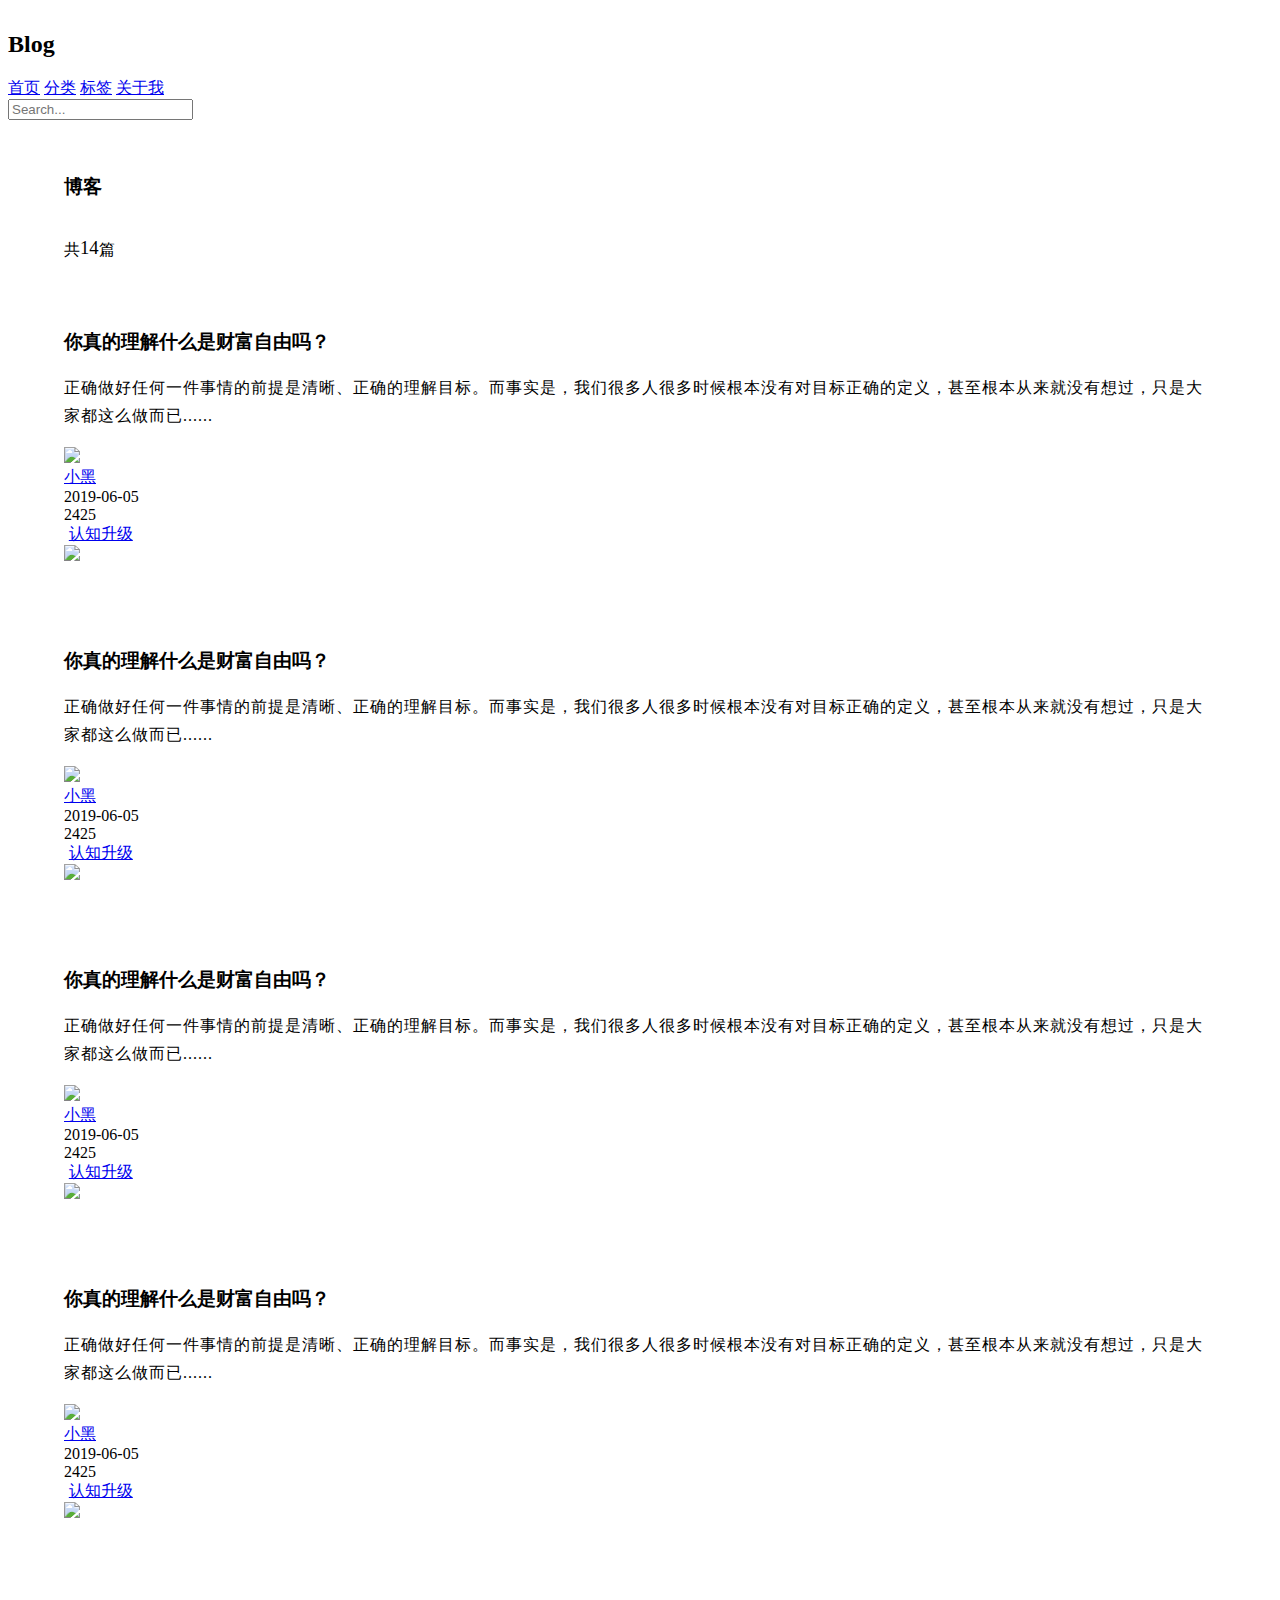
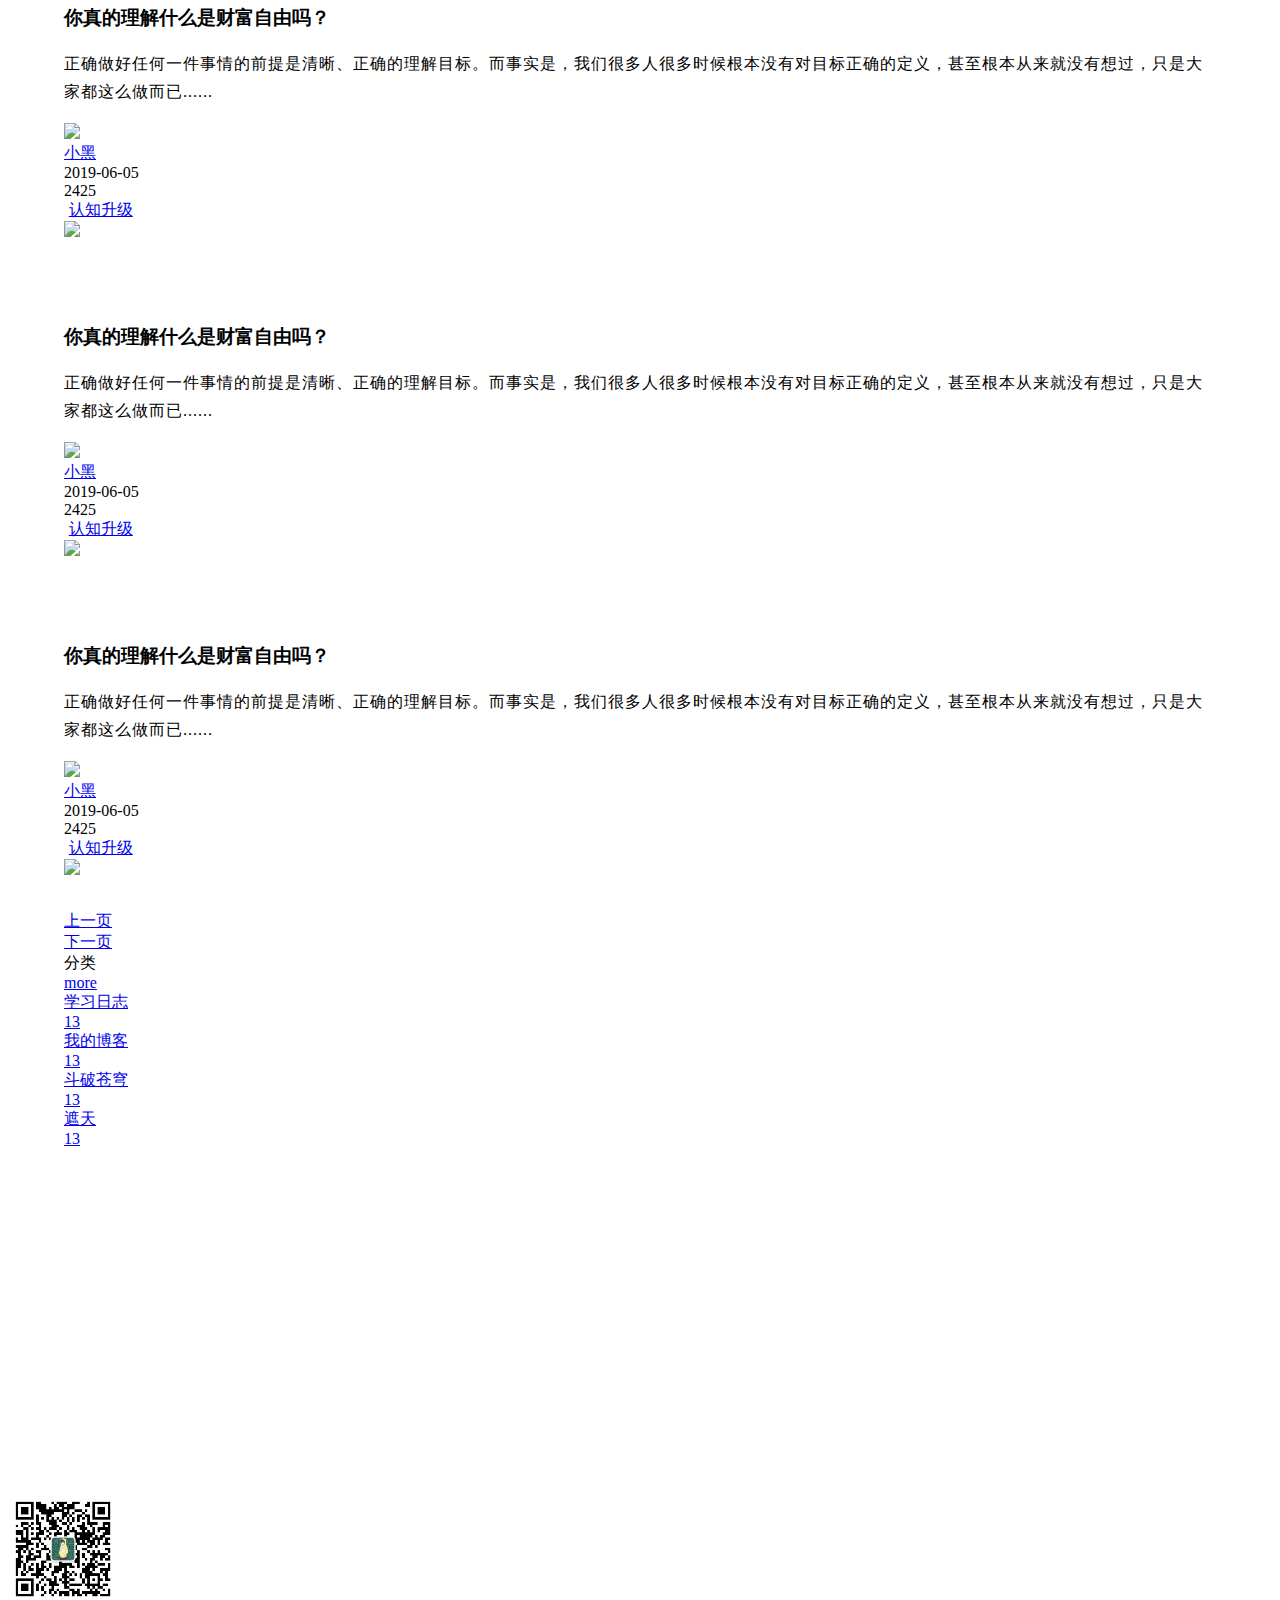
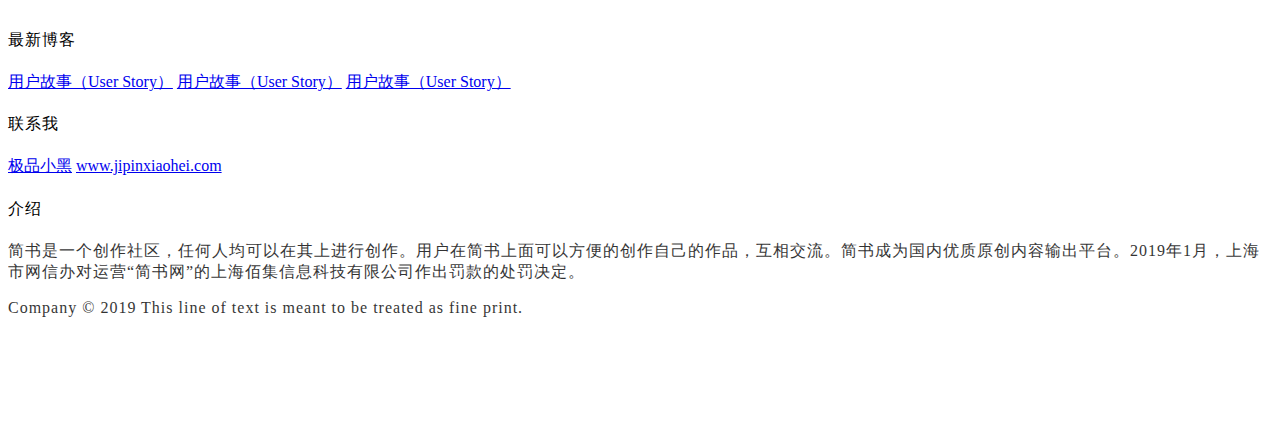
==== index.html @ 5bbbf331 "前端" ====
<!DOCTYPE html>
<html lang="en">
<head>
    <title>Title</title>
    <meta charset="UTF-8"/>
    <meta name="viewport" content="with-device-width, inital-scale=1.8">
    <link rel="stylesheet" href="https://cdn.jsdelivr.net/npm/semantic-ui@2.4.2/dist/semantic.min.css">
    <link rel="stylesheet" href="./static/css/me.css">
</head>
<body>
<!--导航 -->
<nav class="ui inverted attached segment m-padded-tb-mini">
    <div class="ui container">
        <div class="ui inverted secondary menu">
            <h2 class="ui teal header item">Blog</h2>
            <a href="#" class="item"><i class="home icon"></i>首页</a>
            <a href="#" class="item"><i class="idea icon"></i>分类</a>
            <a href="#" class="item"><i class="tags icon"></i>标签</a>
            <a href="#" class="item"><i class="info icon"></i>关于我</a>
            <div class="right item">
                <div class="ui icon inverted transparent input ">
                    <input type="text" placeholder="Search...">
                    <i class="search link icon"></i>
                </div>
            </div>
        </div>
    </div>
</nav>

<!--中间内容 -->
<div class="m-container m-padded-tb-lager">
    <div class="ui container">
        <div class="ui grid">
            <!--左边博客列表-->
            <div class="eleven wide column">
                <!--header-->
                <div class="ui top attached segment">
                    <div class="ui middle aligned two column grid">
                        <div class="column">
                            <h3 class="ui teal header">博客</h3>
                        </div>
                        <div class="right aligned column">
                            共<h3 class="ui orange header m-inline-block m-text-thin">14</h3>篇
                        </div>
                    </div>
                </div>
                <!--content-->
                <div class="ui attached  segment">

                    <div class="ui padded vertical segment m-padded-tb-lager">
                        <div class="ui grid">
                            <div class="eleven wide column">
                                <h3 class="ui header">你真的理解什么是财富自由吗？</h3>
                                <p class="m-text">正确做好任何一件事情的前提是清晰、正确的理解目标。而事实是，我们很多人很多时候根本没有对目标正确的定义，甚至根本从来就没有想过，只是大家都这么做而已......</p>
                                <div class="ui grid">
                                <div class="eleven wide column">
                                    <div class="ui mini horizontal link list">
                                        <div class="item">
                                            <img src="https://picsum.photos/id/1/100/100?image=103" class="ui avatar image">
                                            <div class="content">
                                                <a href="#" class="header">小黑</a>
                                            </div>
                                        </div>
                                        <div class="item">
                                            <i class="calendar icon"></i>2019-06-05
                                        </div>
                                        <div class="item">
                                            <i class="eye icon"></i>2425
                                        </div>
                                    </div>
                                </div>
                                    <div class="right aligned five wide column">
                                        <a href="#" target="_blank" class="ui teal basic label m-padded-tiny m-text-thin">认知升级</a>
                                    </div>
                                </div>
                            </div>


                            <div class="five wide column">
                                <a href="#" target="_blank">
                                    <img src="https://picsum.photos/id/1/800/450?image=1004" class="ui rounded image">
                                </a>

                            </div>
                        </div>

                    </div>
                    <div class="ui padded vertical segment m-padded-tb-lager">
                        <div class="ui grid">
                            <div class="eleven wide column">
                                <h3 class="ui header">你真的理解什么是财富自由吗？</h3>
                                <p class="m-text">正确做好任何一件事情的前提是清晰、正确的理解目标。而事实是，我们很多人很多时候根本没有对目标正确的定义，甚至根本从来就没有想过，只是大家都这么做而已......</p>
                                <div class="ui grid">
                                    <div class="eleven wide column">
                                        <div class="ui mini horizontal link list">
                                            <div class="item">
                                                <img src="https://picsum.photos/id/1/100/100?image=104" class="ui avatar image">
                                                <div class="content">
                                                    <a href="#" class="header">小黑</a>
                                                </div>
                                            </div>
                                            <div class="item">
                                                <i class="calendar icon"></i>2019-06-05
                                            </div>
                                            <div class="item">
                                                <i class="eye icon"></i>2425
                                            </div>
                                        </div>
                                    </div>
                                    <div class="right aligned five wide column">
                                        <a href="#" target="_blank" class="ui teal basic label m-padded-tiny m-text-thin">认知升级</a>
                                    </div>
                                </div>
                            </div>


                            <div class="five wide column">
                                <a href="#" target="_blank">
                                    <img src="https://picsum.photos/id/1/800/450?image=1005" class="ui rounded image">
                                </a>

                            </div>
                        </div>

                    </div>
                    <div class="ui padded vertical segment m-padded-tb-lager">
                        <div class="ui grid">
                            <div class="eleven wide column">
                                <h3 class="ui header">你真的理解什么是财富自由吗？</h3>
                                <p class="m-text">正确做好任何一件事情的前提是清晰、正确的理解目标。而事实是，我们很多人很多时候根本没有对目标正确的定义，甚至根本从来就没有想过，只是大家都这么做而已......</p>
                                <div class="ui grid">
                                    <div class="eleven wide column">
                                        <div class="ui mini horizontal link list">
                                            <div class="item">
                                                <img src="https://picsum.photos/id/1/100/100?image=110" class="ui avatar image">
                                                <div class="content">
                                                    <a href="#" class="header">小黑</a>
                                                </div>
                                            </div>
                                            <div class="item">
                                                <i class="calendar icon"></i>2019-06-05
                                            </div>
                                            <div class="item">
                                                <i class="eye icon"></i>2425
                                            </div>
                                        </div>
                                    </div>
                                    <div class="right aligned five wide column">
                                        <a href="#" target="_blank" class="ui teal basic label m-padded-tiny m-text-thin">认知升级</a>
                                    </div>
                                </div>
                            </div>


                            <div class="five wide column">
                                <a href="#" target="_blank">
                                    <img src="https://picsum.photos/id/1/800/450?image=1006" class="ui rounded image">
                                </a>

                            </div>
                        </div>

                    </div>
                    <div class="ui padded vertical segment m-padded-tb-lager">
                        <div class="ui grid">
                            <div class="eleven wide column">
                                <h3 class="ui header">你真的理解什么是财富自由吗？</h3>
                                <p class="m-text">正确做好任何一件事情的前提是清晰、正确的理解目标。而事实是，我们很多人很多时候根本没有对目标正确的定义，甚至根本从来就没有想过，只是大家都这么做而已......</p>
                                <div class="ui grid">
                                    <div class="eleven wide column">
                                        <div class="ui mini horizontal link list">
                                            <div class="item">
                                                <img src="https://picsum.photos/id/1/100/100?image=106" class="ui avatar image">
                                                <div class="content">
                                                    <a href="#" class="header">小黑</a>
                                                </div>
                                            </div>
                                            <div class="item">
                                                <i class="calendar icon"></i>2019-06-05
                                            </div>
                                            <div class="item">
                                                <i class="eye icon"></i>2425
                                            </div>
                                        </div>
                                    </div>
                                    <div class="right aligned five wide column">
                                        <a href="#" target="_blank" class="ui teal basic label m-padded-tiny m-text-thin">认知升级</a>
                                    </div>
                                </div>
                            </div>


                            <div class="five wide column">
                                <a href="#" target="_blank">
                                    <img src="https://picsum.photos/id/1/800/450?image=1011" class="ui rounded image">
                                </a>

                            </div>
                        </div>

                    </div>
                    <div class="ui padded vertical segment m-padded-tb-lager">
                        <div class="ui grid">
                            <div class="eleven wide column">
                                <h3 class="ui header">你真的理解什么是财富自由吗？</h3>
                                <p class="m-text">正确做好任何一件事情的前提是清晰、正确的理解目标。而事实是，我们很多人很多时候根本没有对目标正确的定义，甚至根本从来就没有想过，只是大家都这么做而已......</p>
                                <div class="ui grid">
                                    <div class="eleven wide column">
                                        <div class="ui mini horizontal link list">
                                            <div class="item">
                                                <img src="https://picsum.photos/id/1/100/100?image=107" class="ui avatar image">
                                                <div class="content">
                                                    <a href="#" class="header">小黑</a>
                                                </div>
                                            </div>
                                            <div class="item">
                                                <i class="calendar icon"></i>2019-06-05
                                            </div>
                                            <div class="item">
                                                <i class="eye icon"></i>2425
                                            </div>
                                        </div>
                                    </div>
                                    <div class="right aligned five wide column">
                                        <a href="#" target="_blank" class="ui teal basic label m-padded-tiny m-text-thin">认知升级</a>
                                    </div>
                                </div>
                            </div>


                            <div class="five wide column">
                                <a href="#" target="_blank">
                                    <img src="https://picsum.photos/id/1/800/450?image=1008" class="ui rounded image">
                                </a>

                            </div>
                        </div>

                    </div>
                    <div class="ui padded vertical segment m-padded-tb-lager">
                        <div class="ui grid">
                            <div class="eleven wide column">
                                <h3 class="ui header">你真的理解什么是财富自由吗？</h3>
                                <p class="m-text">正确做好任何一件事情的前提是清晰、正确的理解目标。而事实是，我们很多人很多时候根本没有对目标正确的定义，甚至根本从来就没有想过，只是大家都这么做而已......</p>
                                <div class="ui grid">
                                    <div class="eleven wide column">
                                        <div class="ui mini horizontal link list">
                                            <div class="item">
                                                <img src="https://picsum.photos/id/1/100/100?image=108" class="ui avatar image">
                                                <div class="content">
                                                    <a href="#" class="header">小黑</a>
                                                </div>
                                            </div>
                                            <div class="item">
                                                <i class="calendar icon"></i>2019-06-05
                                            </div>
                                            <div class="item">
                                                <i class="eye icon"></i>2425
                                            </div>
                                        </div>
                                    </div>
                                    <div class="right aligned five wide column">
                                        <a href="#" target="_blank" class="ui teal basic label m-padded-tiny m-text-thin">认知升级</a>
                                    </div>
                                </div>
                            </div>


                            <div class="five wide column">
                                <a href="#" target="_blank">
                                    <img src="https://picsum.photos/id/1/800/450?image=1009" class="ui rounded image">
                                </a>

                            </div>
                        </div>

                    </div>
                    <div class="ui padded vertical segment m-padded-tb-lager">
                        <div class="ui grid">
                            <div class="eleven wide column">
                                <h3 class="ui header">你真的理解什么是财富自由吗？</h3>
                                <p class="m-text">正确做好任何一件事情的前提是清晰、正确的理解目标。而事实是，我们很多人很多时候根本没有对目标正确的定义，甚至根本从来就没有想过，只是大家都这么做而已......</p>
                                <div class="ui grid">
                                    <div class="eleven wide column">
                                        <div class="ui mini horizontal link list">
                                            <div class="item">
                                                <img src="https://picsum.photos/id/1/100/100?image=109" class="ui avatar image">
                                                <div class="content">
                                                    <a href="#" class="header">小黑</a>
                                                </div>
                                            </div>
                                            <div class="item">
                                                <i class="calendar icon"></i>2019-06-05
                                            </div>
                                            <div class="item">
                                                <i class="eye icon"></i>2425
                                            </div>
                                        </div>
                                    </div>
                                    <div class="right aligned five wide column">
                                        <a href="#" target="_blank" class="ui teal basic label m-padded-tiny m-text-thin">认知升级</a>
                                    </div>
                                </div>
                            </div>


                            <div class="five wide column">
                                <a href="#" target="_blank">
                                    <img src="https://picsum.photos/id/1/800/450?image=1010" class="ui rounded image">
                                </a>

                            </div>
                        </div>

                    </div>
                </div>
                <!--footer-->
                <div class="ui bottom attached segment">
                    <div class="ui middle aligned two column grid">
                        <div class="column">
                            <a href="#" class="ui teal basic mini button">上一页</a>
                        </div>
                        <div class="right aligned column">
                            <a href="#" class="ui teal basic mini button">下一页</a>
                        </div>
                    </div>
                </div>

        </div>
            <!--右边的top-->
            <div class="five wide column">
                <div class="ui segments">
                    <div class="ui secondary segment">
                        <div class="ui two column grid">
                            <div class="column">
                                <i class="idea icon"></i>分类
                            </div>
                            <div class="column">
                                <a href="#" target="_blank">more <i class="angle double right icon"></i></a>
                            </div>
                        </div>
                    </div>
                    <div class="ui teal segment">
                        <div class="ui fluid vertical menu">
                            <a href="#" class="item">
                                学习日志
                                <div class="ui teal basic left pointing label">13</div>
                            </a>
                            <a href="#" class="item">
                                我的博客
                                <div class="ui teal basic left pointing label">13</div>
                            </a>
                            <a href="#" class="item">
                                斗破苍穹
                                <div class="ui teal basic left pointing label">13</div>
                            </a>
                            <a href="#" class="item">
                                遮天
                                <div class="ui teal basic left pointing label">13</div>
                            </a>
                        </div>
                    </div>
                </div>
            </div>
        </div>
    </div>
    <br>
    <br>
    <br>
    <br>
    <br>
    <br>
    <br>
    <br>
    <br>
    <br>
    <br>
    <br>
    <br>
</div>
<!--底部footer -->
<footer class="ui inverted vertical segment m-padded-tb-massive">
    <div class="ui center aligned container">
        <div class="ui inverted divided grid">
            <div class="three wide column">
                <div class="ui inverted link list">
                    <div class="item">
                        <img src="./static/image/wechat.png" class="ui rounded image" alt="" style="width: 110px;">
                    </div>
                </div>
            </div>
            <div class="three wide column">
                <h4 class="ui inverted header m-text-thin m-text-spaced ">最新博客</h4>
                <div class="ui inverted link list"></div>
                <a href="#" class="item">用户故事（User Story）</a>
                <a href="#" class="item">用户故事（User Story）</a>
                <a href="#" class="item">用户故事（User Story）</a>
            </div>
            <div class="three wide column">
                <h4 class="ui inverted header m-text-thin m-text-spaced ">联系我</h4>
                <div class="ui inverted link list"></div>
                <a href="#" class="item">极品小黑</a>
                <a href="www.jipinxiaohei.com" class="item">www.jipinxiaohei.com</a>
            </div>
            <div class="seven wide column">
                <h4 class="ui inverted header m-text-thin m-text-spaced ">介绍</h4>
                <p class="m-text-thin m-text-spaced m-opacity-mini">
                    简书是一个创作社区，任何人均可以在其上进行创作。用户在简书上面可以方便的创作自己的作品，互相交流。简书成为国内优质原创内容输出平台。2019年1月，上海市网信办对运营“简书网”的上海佰集信息科技有限公司作出罚款的处罚决定。 </p>
            </div>
        </div>
        <div class="ui inverted section divider"></div>
        <p class="m-text-thin m-text-spaced m-opacity-mini"> Company © 2019 This line of text is meant to be treated as fine print.</p>
    </div>

</footer>
<script src="https://cdn.jsdelivr.net/npm/jquery@3.2.1/dist/jquery.min.js"></script>
<script src="https://cdn.jsdelivr.net/npm/semantic-ui@2.4.2/dist/semantic.min.js"></script>

</body>
</html>
---- static/css/me.css ----
.m-padded-mini{
    padding: 0.2em !important;
}
.m-padded-tiny{
    padding: 0.3em !important;
}
.m-padded-small{
    padding: 0.5em !important;
}
.m-padded{
    padding: 1em !important;
}

.m-padded-tb-mini{
    padding-top: 0.2em !important;
    padding-bottom: 0.2em !important;
}
.m-padded-tb-tiny{
    padding-top: 0.3em !important;
    padding-bottom: 0.3em !important;
}
.m-padded-tb-small{
    padding-top: 0.5em !important;
    padding-bottom: 0.5em !important;
}
.m-padded-tb{
    padding-top: 1em !important;
    padding-bottom: 1em !important;
}
.m-padded-tb-lager{
    padding-top: 2em !important;
    padding-bottom: 2em !important;
}
.m-padded-tb-big{
    padding-top: 3em !important;
    padding-bottom: 3em !important;
}
.m-padded-tb-huge{
    padding-top: 4em !important;
    padding-bottom: 4em !important;
}

.m-padded-tb-massive{
    padding-top: 5em !important;
    padding-bottom: 5em !important;
}
/*--------text----------*/
.m-text{
    font-weight: 300 !important;
    letter-spacing: 1px !important;
    line-height: 1.8;
}

.m-text-thin{
    font-weight: 300 !important;
}
.m-text-spaced{
    letter-spacing: 1px !important;
}
.m-text-lined{
    line-height: 1.8;
}

.m-opacity-mini{
    opacity: 0.8 !important;
}


/*--------display---------*/
.m-inline-block{
    display: inline-block !important;
}


.m-container{
    max-width: 72em !important;
    margin: auto !important;
}
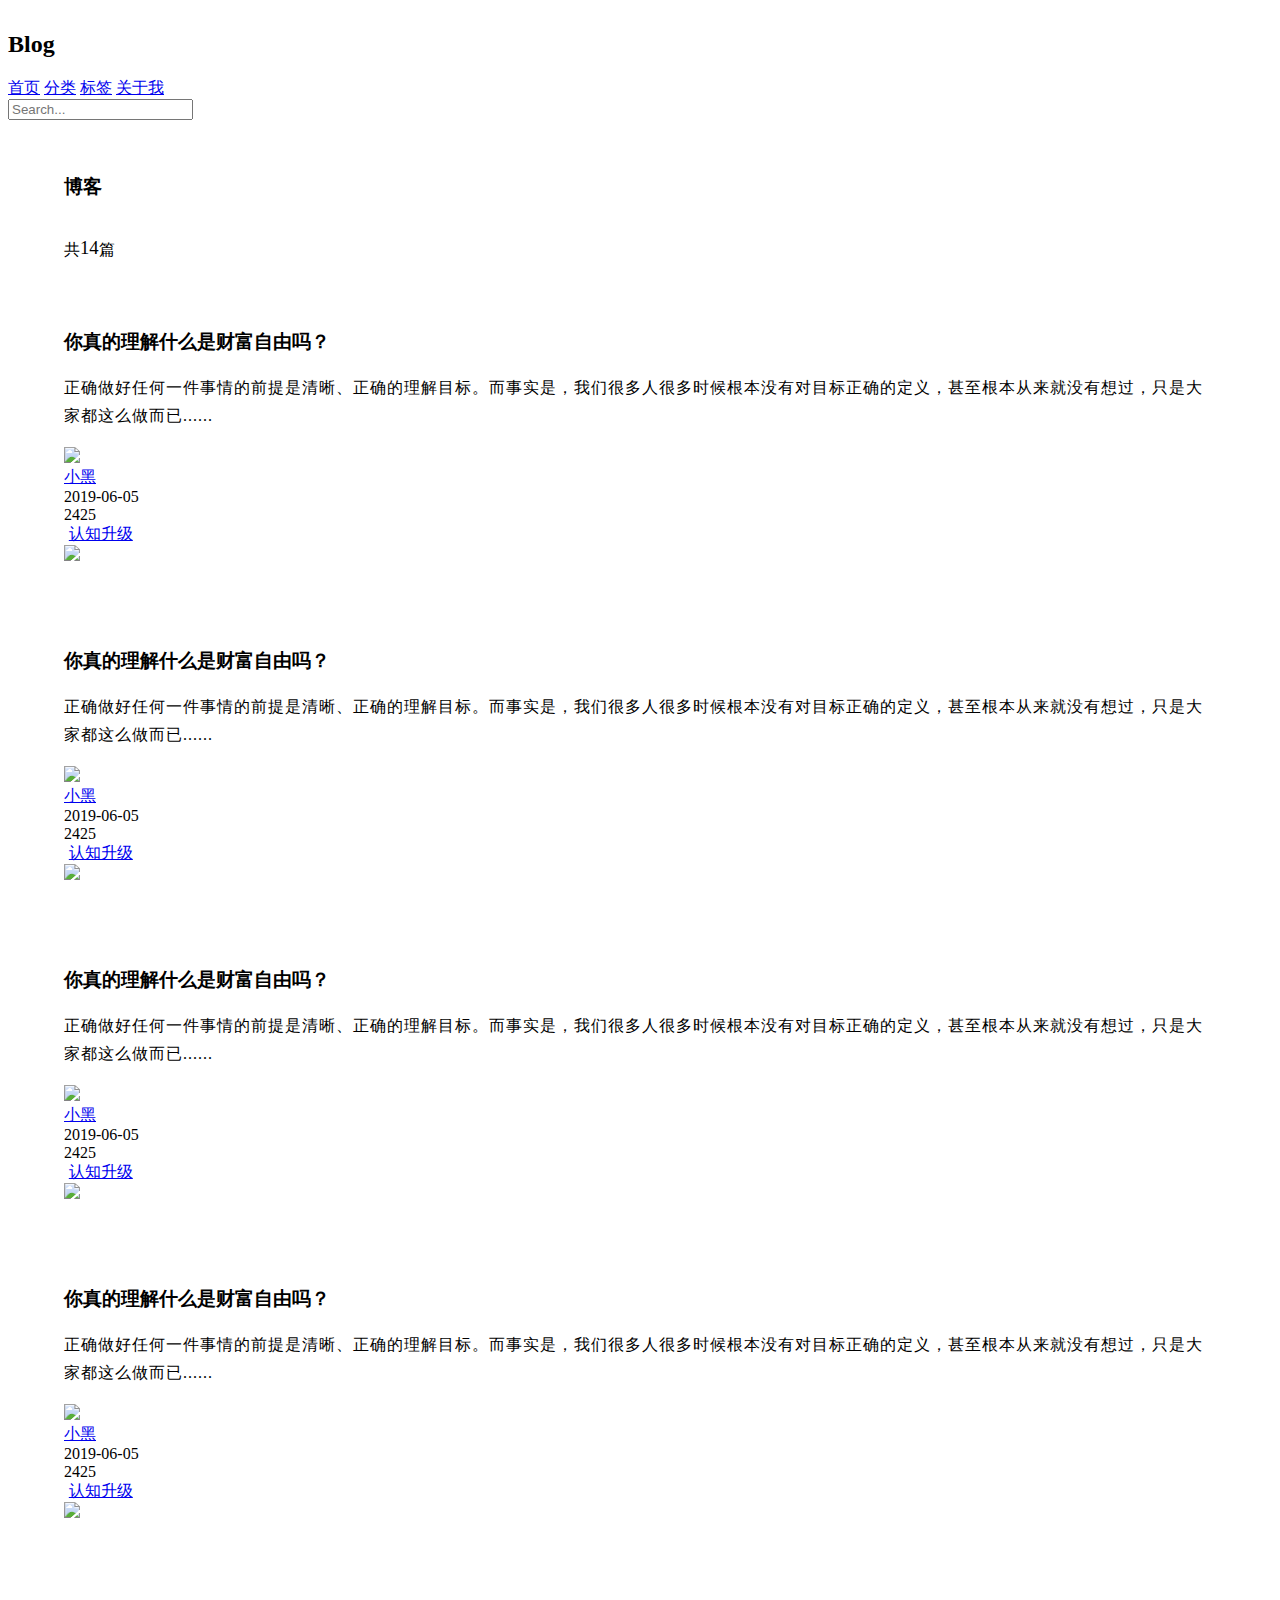
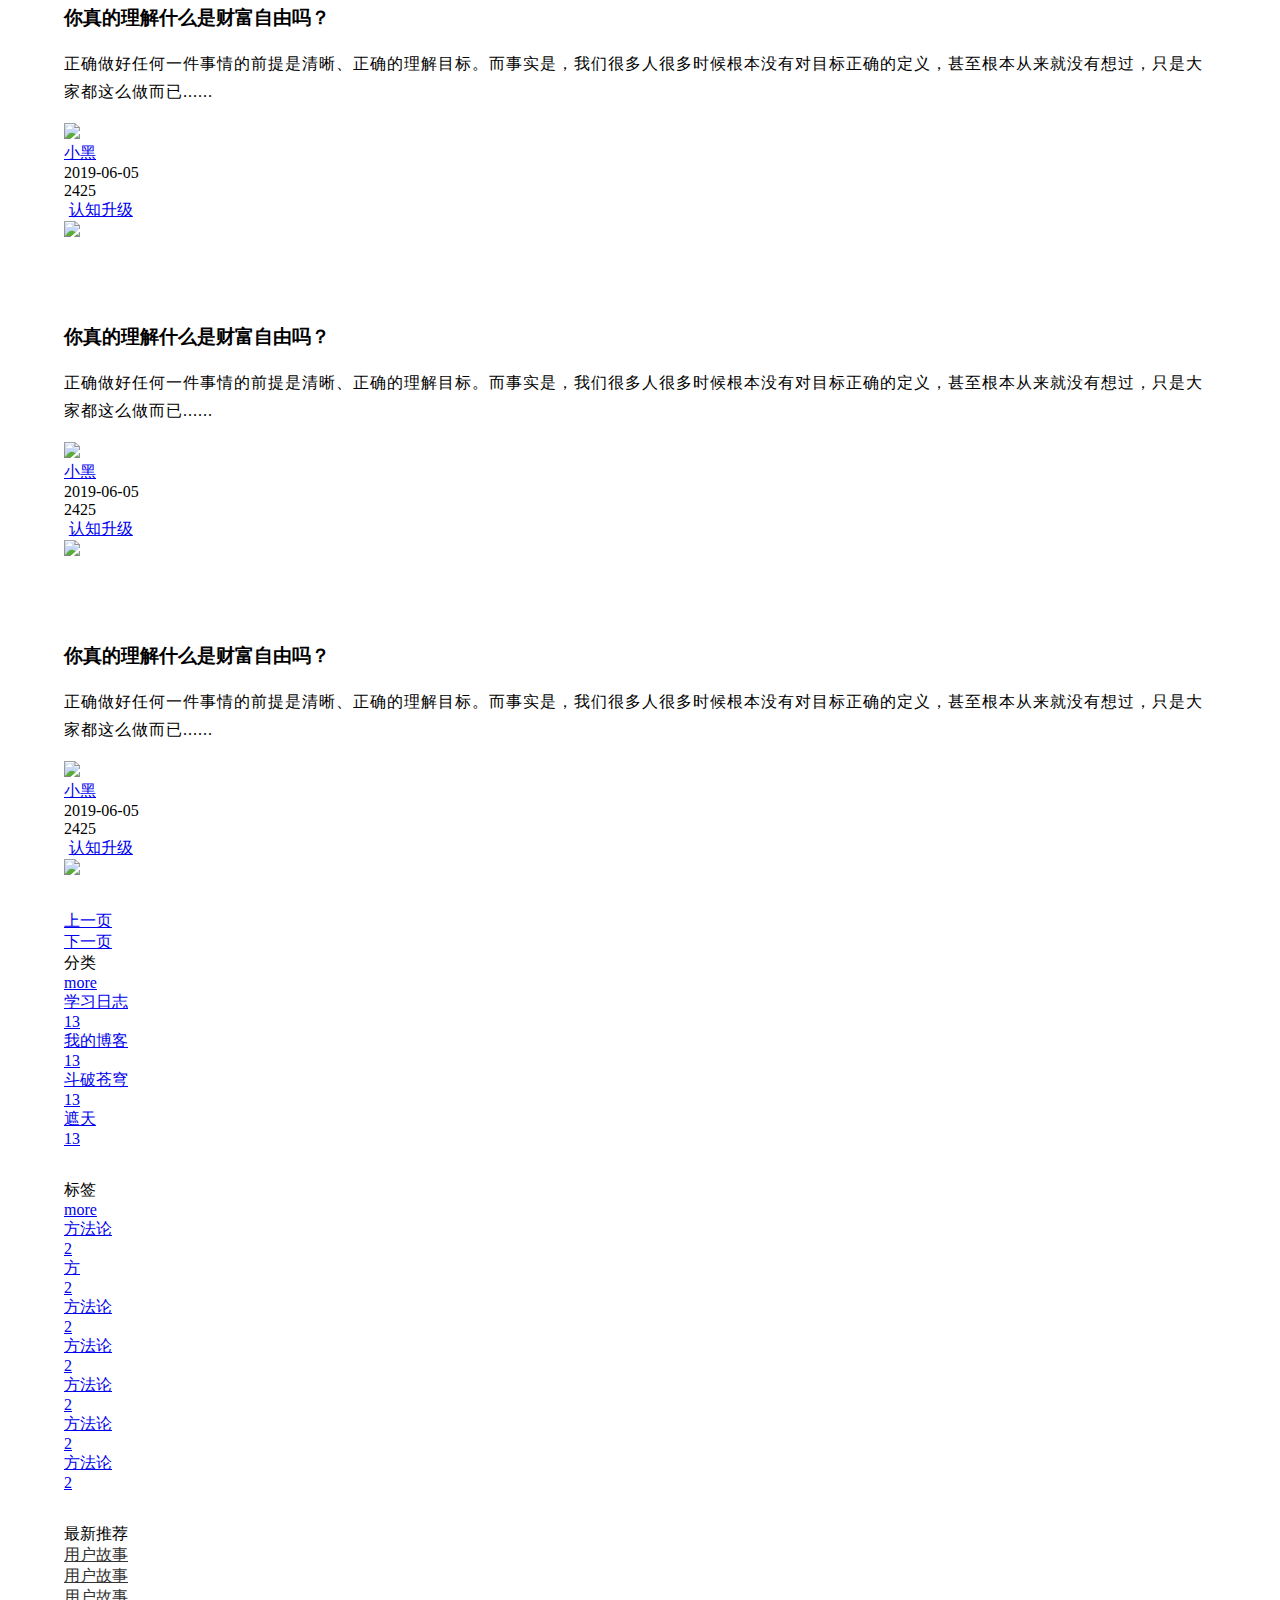
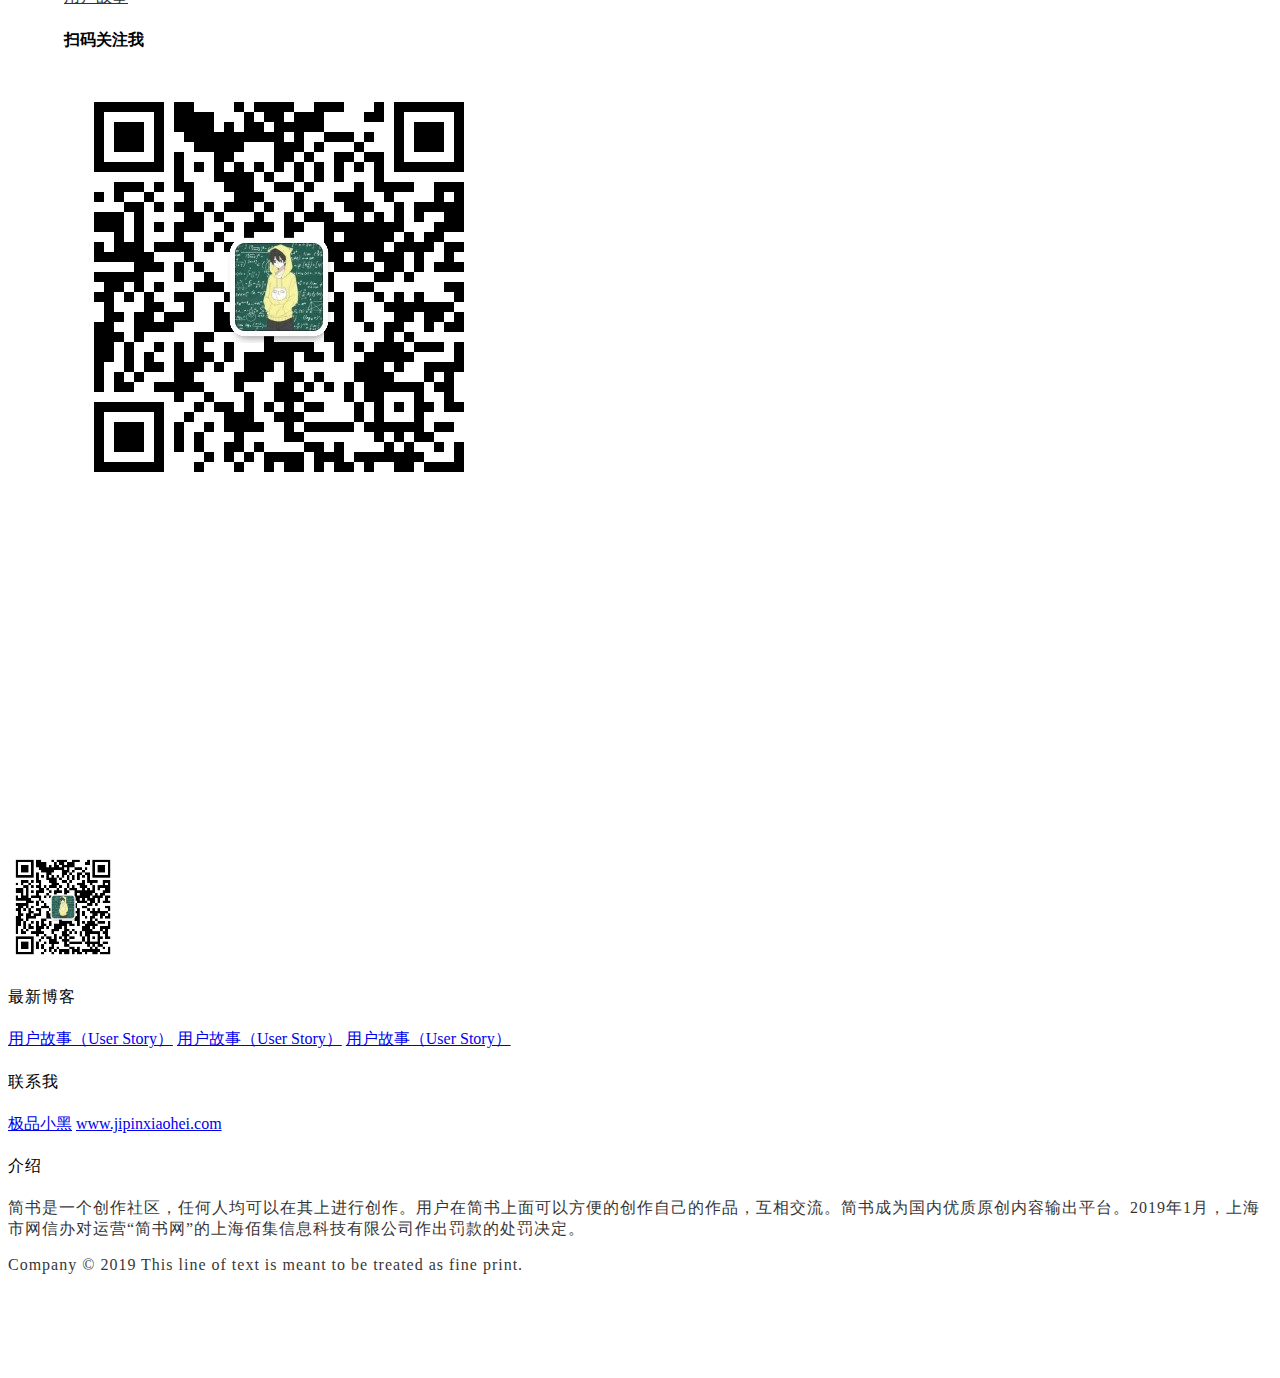
==== commit ced99fe6: "前端" ====
--- a/index.html
+++ b/index.html
@@ -329,14 +329,15 @@
         </div>
             <!--右边的top-->
             <div class="five wide column">
+                <!--分类-->
                 <div class="ui segments">
                     <div class="ui secondary segment">
                         <div class="ui two column grid">
                             <div class="column">
                                 <i class="idea icon"></i>分类
                             </div>
-                            <div class="column">
-                                <a href="#" target="_blank">more <i class="angle double right icon"></i></a>
+                            <div class="right aligned column">
+                                <a href="#" target="_blank">more<i class="angle double right icon"></i></a>
                             </div>
                         </div>
                     </div>
@@ -361,6 +362,62 @@
                         </div>
                     </div>
                 </div>
+                <!--标签-->
+                <div class="ui segments m-margin-top-large">
+                    <div class="ui secondary segment">
+                        <div class="ui two column grid">
+                            <div class="column">
+                                <i class="tags icon"></i>标签
+                            </div>
+                            <div class="column">
+                                <a href="#" target="_blank">more <i class="angle double right icon"></i></a>
+                            </div>
+                        </div>
+                    </div>
+                    <div class="ui teal segment">
+                      <a href="#" target="_blank" class="ui teal basic left pointing label m-margin-tb-tiny">方法论
+                      <div class="detail">2</div>
+                      </a>
+                        <a href="#" target="_blank" class="ui teal basic left pointing label label m-margin-tb-tiny">方
+                            <div class="detail">2</div>
+                        </a>
+                        <a href="#" target="_blank" class="ui teal basic left pointing label label m-margin-tb-tiny">方法论
+                            <div class="detail">2</div>
+                        </a>
+                        <a href="#" target="_blank" class="ui teal basic left pointing label label m-margin-tb-tiny">方法论
+                            <div class="detail">2</div>
+                        </a>
+                        <a href="#" target="_blank" class="ui teal basic left pointing label label m-margin-tb-tiny">方法论
+                            <div class="detail">2</div>
+                        </a>
+                        <a href="#" target="_blank" class="ui teal basic left pointing label label m-margin-tb-tiny">方法论
+                            <div class="detail">2</div>
+                        </a>
+                        <a href="#" target="_blank" class="ui teal basic left pointing label label m-margin-tb-tiny">方法论
+                            <div class="detail">2</div>
+                        </a>
+                    </div>
+                </div>
+                <!--最新推荐-->
+                <div class="ui segments m-margin-top-large">
+                    <div class="ui secondary segment">
+                        <i class="bookmark icon"></i>最新推荐
+                    </div>
+                    <div class="ui segment">
+                        <a href="#" target="_blank" class="m-black m-text-thin">用户故事</a>
+                        </div>
+                    <div class="ui segment">
+                        <a href="#" target="_blank" class="m-black m-text-thin">用户故事</a>
+                    </div>
+                    <div class="ui segment">
+                        <a href="#" target="_blank" class="m-black m-text-thin">用户故事</a>
+                    </div>
+                </div>
+                <!--二维码-->
+                <h4 class="ui horizontal divider header">扫码关注我</h4>
+                <div class="ui centered card" style="width: 11em">
+                    <img src="./static/image/wechat.png" class="ui rounded image">
+                </div>
             </div>
         </div>
     </div>
--- a/static/css/me.css
+++ b/static/css/me.css
@@ -10,6 +10,7 @@
 .m-padded{
     padding: 1em !important;
 }
+
 
 .m-padded-tb-mini{
     padding-top: 0.2em !important;
@@ -71,8 +72,29 @@
     display: inline-block !important;
 }
 
+/*-------container---------*/
 
 .m-container{
     max-width: 72em !important;
     margin: auto !important;
+}
+
+/*--------color--------*/
+.m-black{
+    color: #333 !important;
+}
+
+/*-----margin-----*/
+.m-margin-tb-tiny{
+    margin-top: 0.3em !important;
+    margin-bottom: 0.3em !important;
+}
+.m-margin-top-small{
+    margin-top: 0.5em !important;
+}
+.m-margin-top{
+    margin-top: 1em !important;
+}
+.m-margin-top-large{
+    margin-top: 2em !important;
 }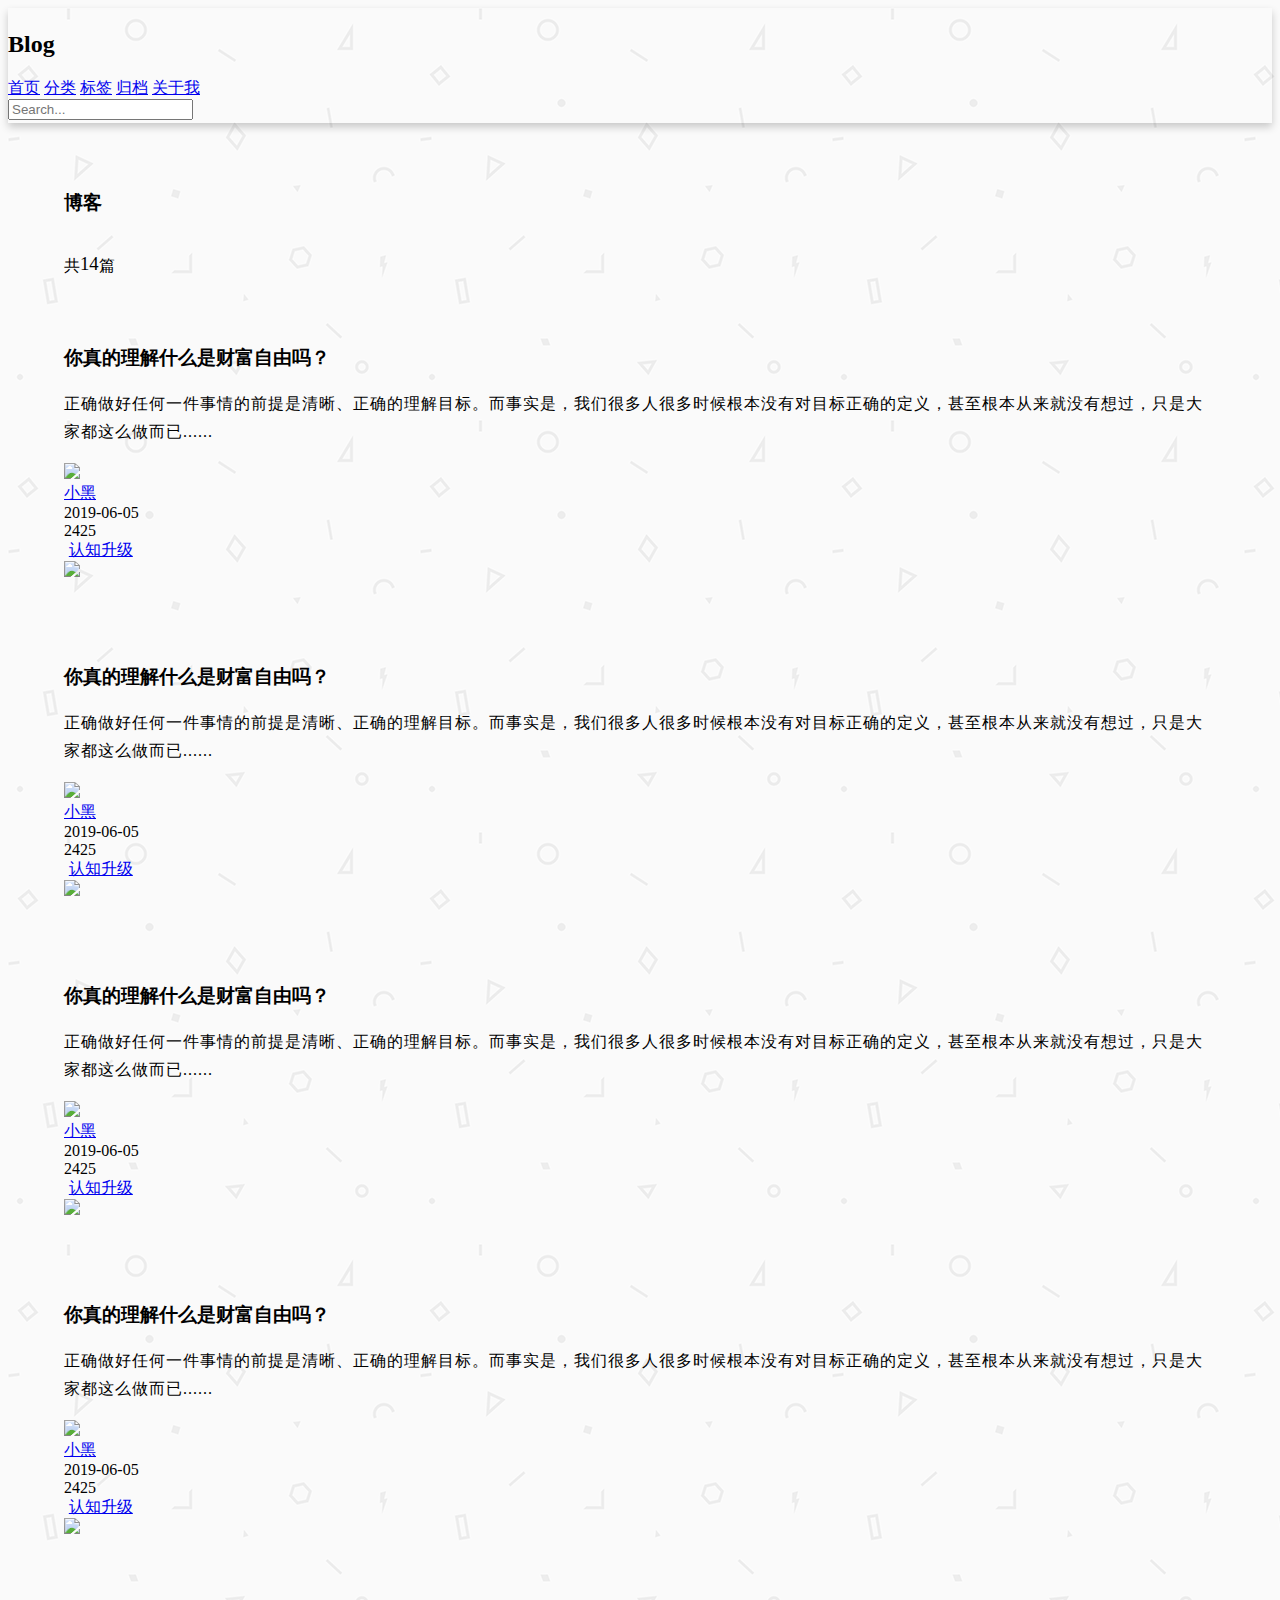
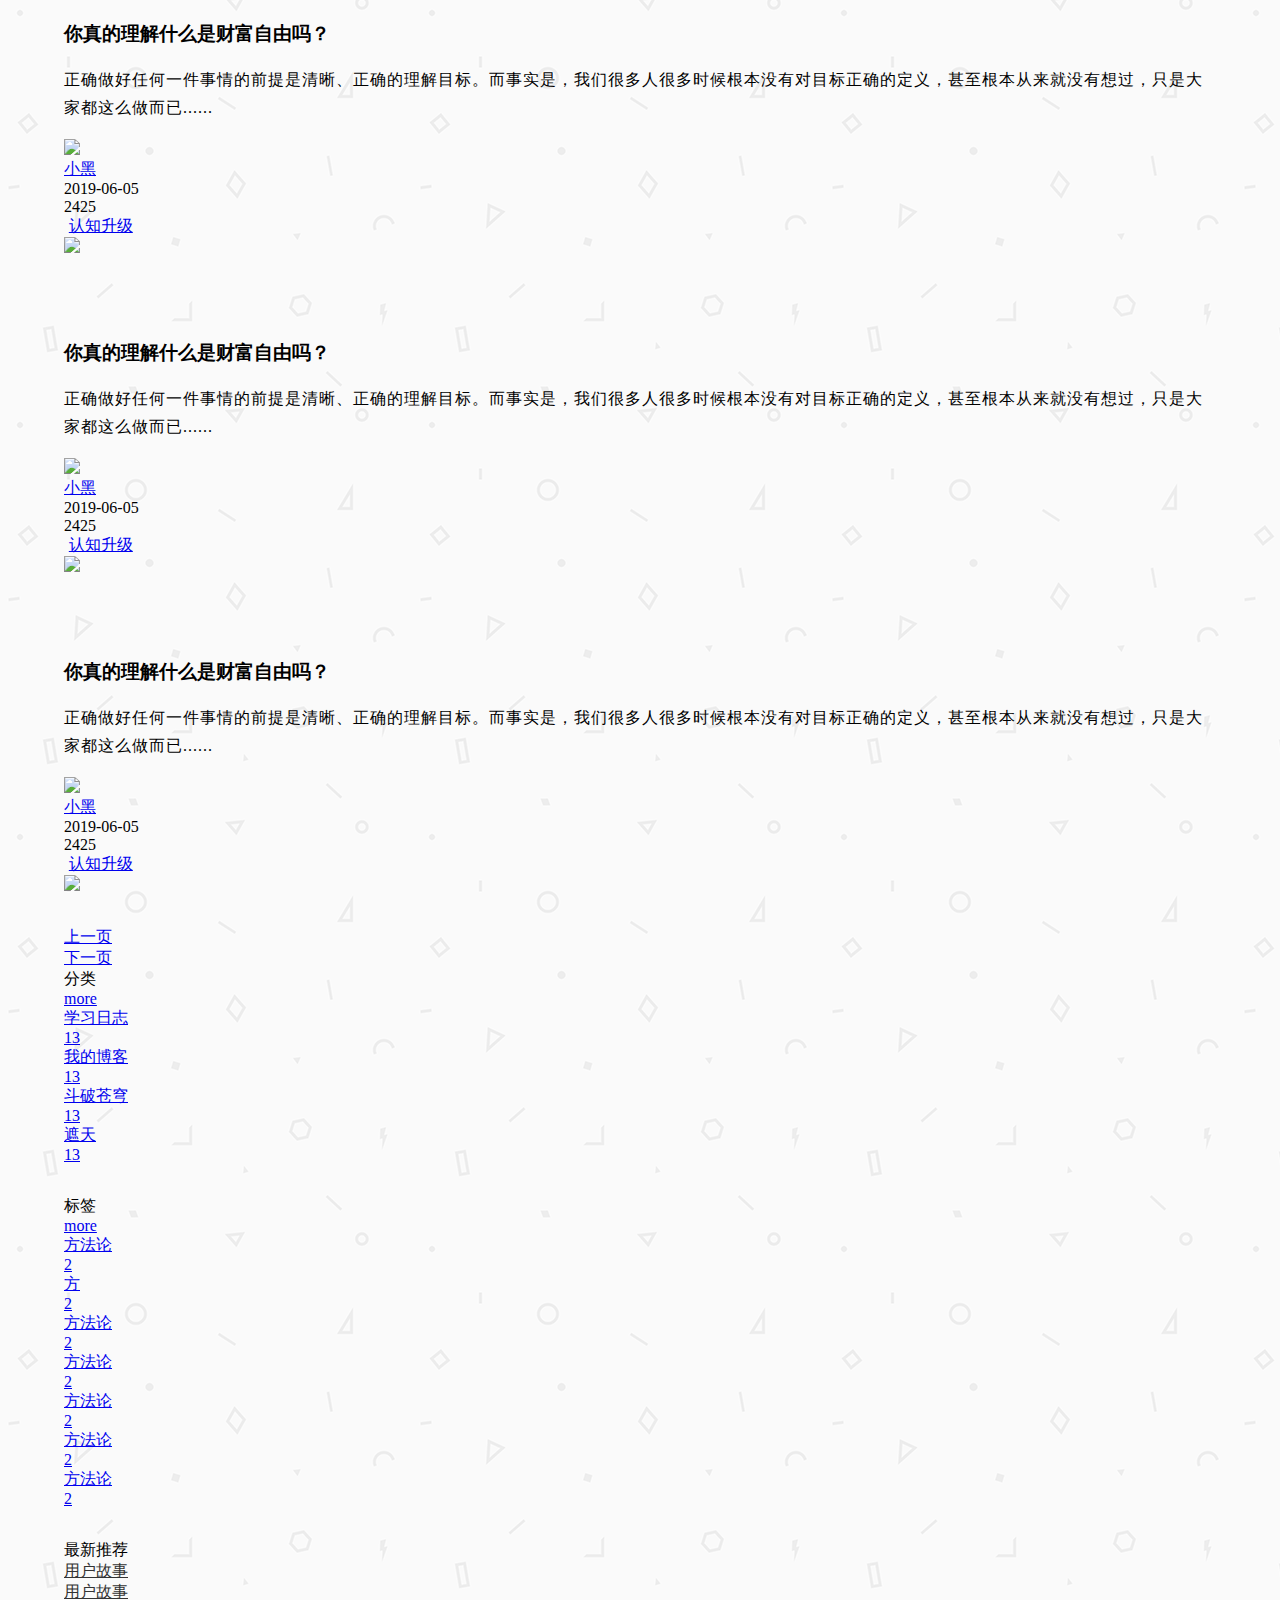
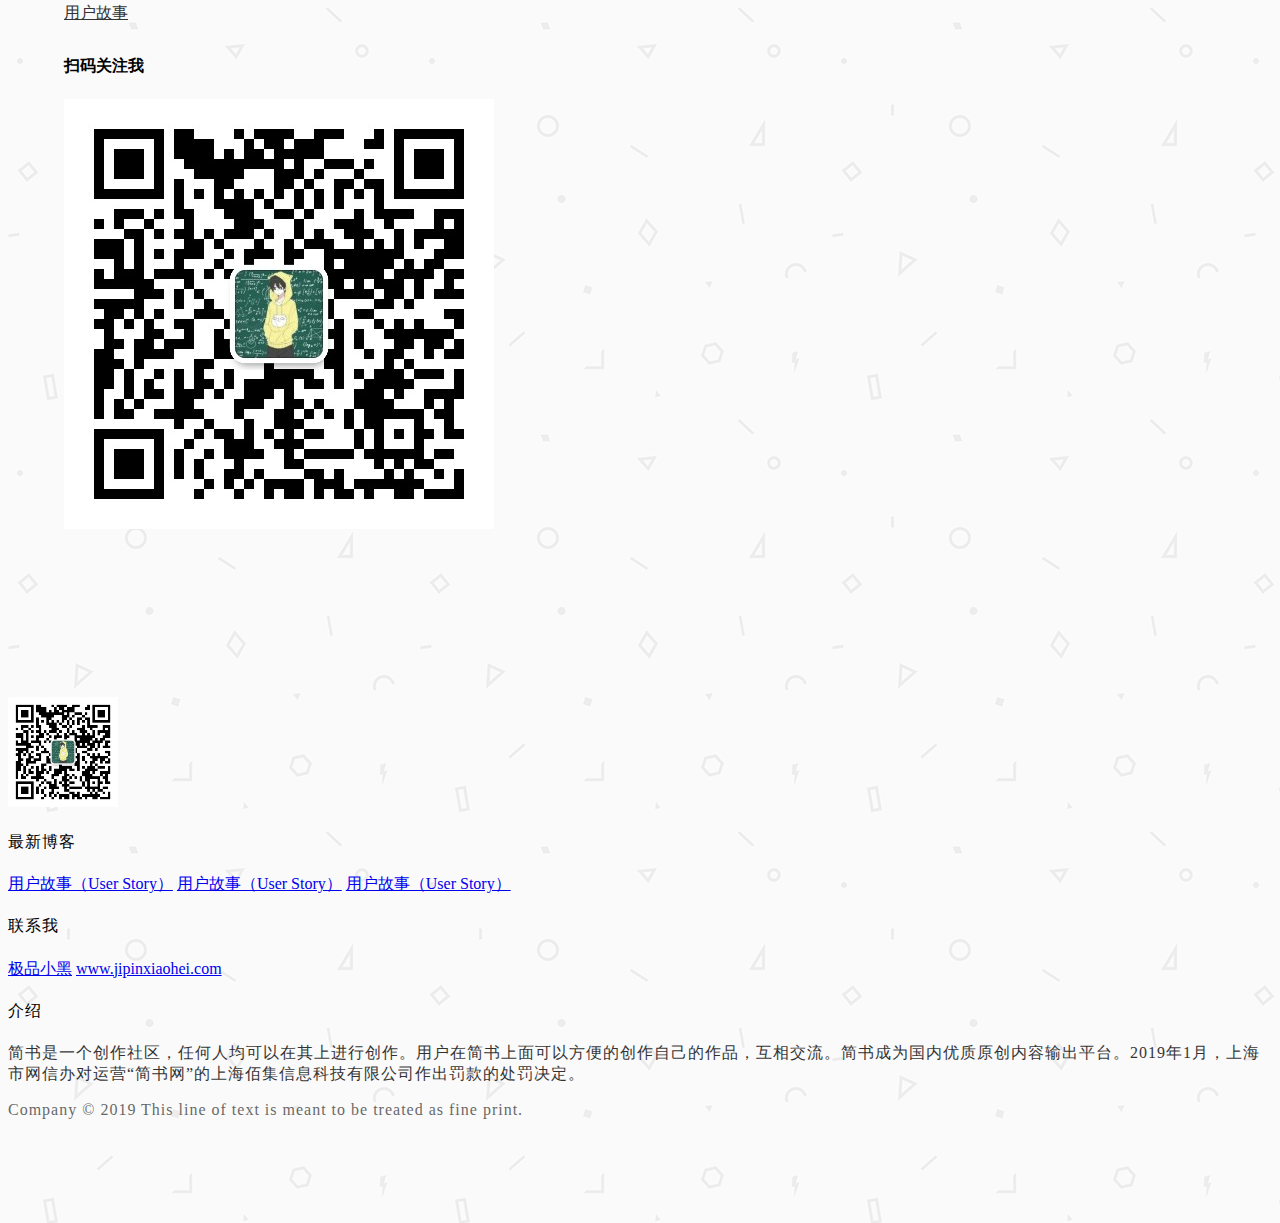
==== commit 4ee8861d: "前端页面" ====
--- a/index.html
+++ b/index.html
@@ -1,7 +1,7 @@
 <!DOCTYPE html>
 <html lang="en">
 <head>
-    <title>Title</title>
+    <title>首页</title>
     <meta charset="UTF-8"/>
     <meta name="viewport" content="with-device-width, inital-scale=1.8">
     <link rel="stylesheet" href="https://cdn.jsdelivr.net/npm/semantic-ui@2.4.2/dist/semantic.min.css">
@@ -9,15 +9,16 @@
 </head>
 <body>
 <!--导航 -->
-<nav class="ui inverted attached segment m-padded-tb-mini">
+<nav class="ui inverted attached segment m-padded-tb-mini m-shadow-small">
     <div class="ui container">
-        <div class="ui inverted secondary menu">
+        <div class="ui inverted secondary stackable menu">
             <h2 class="ui teal header item">Blog</h2>
-            <a href="#" class="item"><i class="home icon"></i>首页</a>
-            <a href="#" class="item"><i class="idea icon"></i>分类</a>
-            <a href="#" class="item"><i class="tags icon"></i>标签</a>
-            <a href="#" class="item"><i class="info icon"></i>关于我</a>
-            <div class="right item">
+            <a href="#" class="active m-item item m-mobile-hide"><i class="mini home icon"></i>首页</a>
+            <a href="#" class="m-item item m-mobile-hide"><i class="mini idea icon"></i>分类</a>
+            <a href="#" class="m-item item m-mobile-hide"><i class="mini tags icon"></i>标签</a>
+            <a href="#" class="m-item item m-mobile-hide"><i class="mini clone icon"></i>归档</a>
+            <a href="#" class="m-item item m-mobile-hide"><i class="mini info icon"></i>关于我</a>
+            <div class="right item m-mobile-hide">
                 <div class="ui icon inverted transparent input ">
                     <input type="text" placeholder="Search...">
                     <i class="search link icon"></i>
@@ -25,12 +26,15 @@
             </div>
         </div>
     </div>
+    <a href="#" class="ui menu toggle black icon button m-top-right m-mobile-show">
+        <i class="sidebar icon"></i>
+    </a>
 </nav>
 
 <!--中间内容 -->
-<div class="m-container m-padded-tb-lager">
+<div class="m-container m-padded-tb-big">
     <div class="ui container">
-        <div class="ui grid">
+        <div class="ui stackable grid">
             <!--左边博客列表-->
             <div class="eleven wide column">
                 <!--header-->
@@ -48,11 +52,11 @@
                 <div class="ui attached  segment">
 
                     <div class="ui padded vertical segment m-padded-tb-lager">
-                        <div class="ui grid">
-                            <div class="eleven wide column">
-                                <h3 class="ui header">你真的理解什么是财富自由吗？</h3>
-                                <p class="m-text">正确做好任何一件事情的前提是清晰、正确的理解目标。而事实是，我们很多人很多时候根本没有对目标正确的定义，甚至根本从来就没有想过，只是大家都这么做而已......</p>
-                                <div class="ui grid">
+                        <div class="ui mobile reversed stackable grid">
+                            <div class="eleven wide column">
+                                <h3 class="ui header">你真的理解什么是财富自由吗？</h3>
+                                <p class="m-text">正确做好任何一件事情的前提是清晰、正确的理解目标。而事实是，我们很多人很多时候根本没有对目标正确的定义，甚至根本从来就没有想过，只是大家都这么做而已......</p>
+                                <div class="ui stackable grid">
                                 <div class="eleven wide column">
                                     <div class="ui mini horizontal link list">
                                         <div class="item">
@@ -86,7 +90,7 @@
 
                     </div>
                     <div class="ui padded vertical segment m-padded-tb-lager">
-                        <div class="ui grid">
+                        <div class="ui mobile reversed stackable grid">
                             <div class="eleven wide column">
                                 <h3 class="ui header">你真的理解什么是财富自由吗？</h3>
                                 <p class="m-text">正确做好任何一件事情的前提是清晰、正确的理解目标。而事实是，我们很多人很多时候根本没有对目标正确的定义，甚至根本从来就没有想过，只是大家都这么做而已......</p>
@@ -124,7 +128,7 @@
 
                     </div>
                     <div class="ui padded vertical segment m-padded-tb-lager">
-                        <div class="ui grid">
+                        <div class="ui mobile reversed stackable grid">
                             <div class="eleven wide column">
                                 <h3 class="ui header">你真的理解什么是财富自由吗？</h3>
                                 <p class="m-text">正确做好任何一件事情的前提是清晰、正确的理解目标。而事实是，我们很多人很多时候根本没有对目标正确的定义，甚至根本从来就没有想过，只是大家都这么做而已......</p>
@@ -162,7 +166,7 @@
 
                     </div>
                     <div class="ui padded vertical segment m-padded-tb-lager">
-                        <div class="ui grid">
+                        <div class="ui mobile reversed stackable grid">
                             <div class="eleven wide column">
                                 <h3 class="ui header">你真的理解什么是财富自由吗？</h3>
                                 <p class="m-text">正确做好任何一件事情的前提是清晰、正确的理解目标。而事实是，我们很多人很多时候根本没有对目标正确的定义，甚至根本从来就没有想过，只是大家都这么做而已......</p>
@@ -200,7 +204,7 @@
 
                     </div>
                     <div class="ui padded vertical segment m-padded-tb-lager">
-                        <div class="ui grid">
+                        <div class="ui mobile reversed stackable grid">
                             <div class="eleven wide column">
                                 <h3 class="ui header">你真的理解什么是财富自由吗？</h3>
                                 <p class="m-text">正确做好任何一件事情的前提是清晰、正确的理解目标。而事实是，我们很多人很多时候根本没有对目标正确的定义，甚至根本从来就没有想过，只是大家都这么做而已......</p>
@@ -238,7 +242,7 @@
 
                     </div>
                     <div class="ui padded vertical segment m-padded-tb-lager">
-                        <div class="ui grid">
+                        <div class="ui mobile reversed stackable grid">
                             <div class="eleven wide column">
                                 <h3 class="ui header">你真的理解什么是财富自由吗？</h3>
                                 <p class="m-text">正确做好任何一件事情的前提是清晰、正确的理解目标。而事实是，我们很多人很多时候根本没有对目标正确的定义，甚至根本从来就没有想过，只是大家都这么做而已......</p>
@@ -276,7 +280,7 @@
 
                     </div>
                     <div class="ui padded vertical segment m-padded-tb-lager">
-                        <div class="ui grid">
+                        <div class="ui mobile reversed stackable grid">
                             <div class="eleven wide column">
                                 <h3 class="ui header">你真的理解什么是财富自由吗？</h3>
                                 <p class="m-text">正确做好任何一件事情的前提是清晰、正确的理解目标。而事实是，我们很多人很多时候根本没有对目标正确的定义，甚至根本从来就没有想过，只是大家都这么做而已......</p>
@@ -414,31 +418,20 @@
                     </div>
                 </div>
                 <!--二维码-->
-                <h4 class="ui horizontal divider header">扫码关注我</h4>
+                <h4 class="ui horizontal divider header m-margin-top-large">扫码关注我</h4>
                 <div class="ui centered card" style="width: 11em">
                     <img src="./static/image/wechat.png" class="ui rounded image">
                 </div>
             </div>
         </div>
     </div>
-    <br>
-    <br>
-    <br>
-    <br>
-    <br>
-    <br>
-    <br>
-    <br>
-    <br>
-    <br>
-    <br>
     <br>
     <br>
 </div>
 <!--底部footer -->
 <footer class="ui inverted vertical segment m-padded-tb-massive">
     <div class="ui center aligned container">
-        <div class="ui inverted divided grid">
+        <div class="ui inverted divided stackable grid">
             <div class="three wide column">
                 <div class="ui inverted link list">
                     <div class="item">
@@ -448,16 +441,18 @@
             </div>
             <div class="three wide column">
                 <h4 class="ui inverted header m-text-thin m-text-spaced ">最新博客</h4>
-                <div class="ui inverted link list"></div>
-                <a href="#" class="item">用户故事（User Story）</a>
-                <a href="#" class="item">用户故事（User Story）</a>
-                <a href="#" class="item">用户故事（User Story）</a>
+                <div class="ui inverted link list">
+                    <a href="#" class="item">用户故事（User Story）</a>
+                    <a href="#" class="item">用户故事（User Story）</a>
+                    <a href="#" class="item">用户故事（User Story）</a>
+                </div>
             </div>
             <div class="three wide column">
                 <h4 class="ui inverted header m-text-thin m-text-spaced ">联系我</h4>
-                <div class="ui inverted link list"></div>
-                <a href="#" class="item">极品小黑</a>
-                <a href="www.jipinxiaohei.com" class="item">www.jipinxiaohei.com</a>
+                <div class="ui inverted link list">
+                    <a href="#" class="item">极品小黑</a>
+                    <a href="www.jipinxiaohei.com" class="item">www.jipinxiaohei.com</a>
+                </div>
             </div>
             <div class="seven wide column">
                 <h4 class="ui inverted header m-text-thin m-text-spaced ">介绍</h4>
@@ -466,12 +461,19 @@
             </div>
         </div>
         <div class="ui inverted section divider"></div>
-        <p class="m-text-thin m-text-spaced m-opacity-mini"> Company © 2019 This line of text is meant to be treated as fine print.</p>
+        <p class="m-text-thin m-text-spaced m-opacity-tiny"> Company © 2019 This line of text is meant to be treated as fine print.</p>
     </div>
 
 </footer>
 <script src="https://cdn.jsdelivr.net/npm/jquery@3.2.1/dist/jquery.min.js"></script>
 <script src="https://cdn.jsdelivr.net/npm/semantic-ui@2.4.2/dist/semantic.min.js"></script>
 
+<script>
+    $('.menu.toggle').click(function(){
+            $('.m-item').toggleClass('m-mobile-hide');
+        }
+    )
+
+</script>
 </body>
 </html>--- a/static/css/me.css
+++ b/static/css/me.css
@@ -1,3 +1,7 @@
+body{
+    background: url("../image/bg.png");
+}
+
 .m-padded-mini{
     padding: 0.2em !important;
 }
@@ -45,6 +49,11 @@
     padding-top: 5em !important;
     padding-bottom: 5em !important;
 }
+
+.m-padded-lr-responsive{
+    padding-left: 4em !important;
+    padding-right: 4em !important;
+}
 /*--------text----------*/
 .m-text{
     font-weight: 300 !important;
@@ -61,9 +70,12 @@
 .m-text-lined{
     line-height: 1.8;
 }
-
+/*-------opacity---------*/
 .m-opacity-mini{
     opacity: 0.8 !important;
+}
+.m-opacity-tiny{
+    opacity: 0.6 !important;
 }
 
 
@@ -79,9 +91,18 @@
     margin: auto !important;
 }
 
+.m-container-small{
+    max-width: 60em !important;
+    margin: auto !important;
+}
 /*--------color--------*/
 .m-black{
     color: #333 !important;
+}
+/*---------shadow-----------*/
+.m-shadow-small{
+    -webkit-box-shadow: 0 4px 8px rgba(0,0,0,0.2) !important;
+    box-shadow: 0 4px 8px rgba(0,0,0,0.2) !important;
 }
 
 /*-----margin-----*/
@@ -97,4 +118,38 @@
 }
 .m-margin-top-large{
     margin-top: 2em !important;
-}+}
+.m-margin-bottom-small{
+    margin-bottom: 0.5em !important;
+}
+
+/*--------position---------*/
+.m-top-right{
+    position: absolute;
+    top: 0;
+    right: 0;
+}
+.m-mobile-show{
+    display: none !important;
+}
+.m-mobile-wide{
+    width: 100% !important;
+}
+
+@media screen and (max-width: 768px){
+    .m-mobile-hide{
+        display: none !important;
+    }
+    .m-mobile-show{
+        display: block !important;
+    }
+    .m-padded-lr-responsive{
+        padding-left: 0 !important;
+        padding-right: 0 !important;
+    }
+    .m-mobile-lr-clear{
+        padding-left: 0 !important;
+        padding-right: 0 !important;
+    }
+}
+
